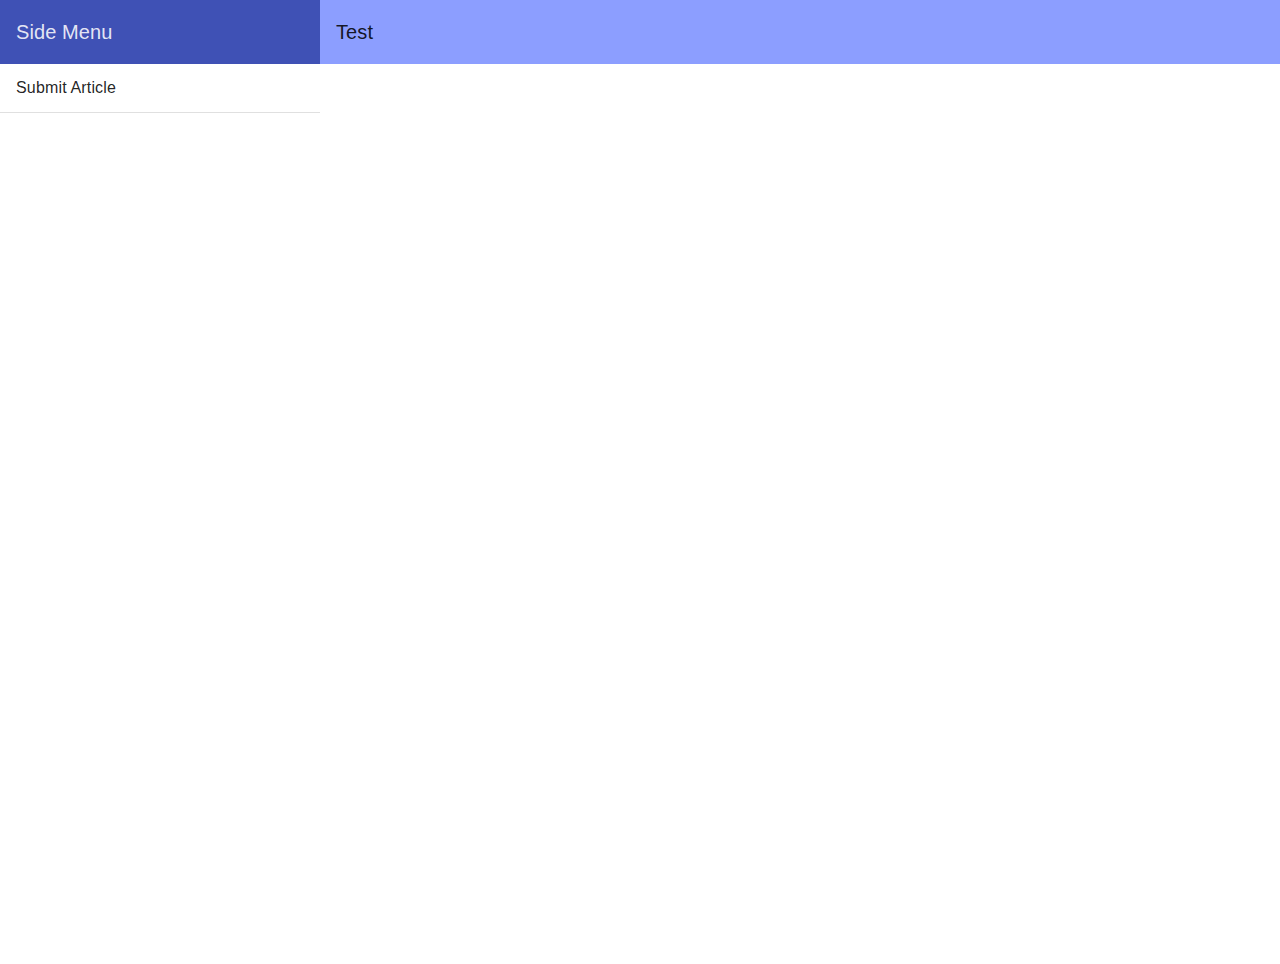
==== www/index.html @ 06414e04 "Initial commit" ====
<!DOCTYPE html>
<html ng-app="blog">
	<head>
		<meta charset="UTF-8">
		<meta name="viewport" content="initial-scale=1, user-scalable=no">
		<link rel="stylesheet" href="bower_components/angular-material/angular-material.min.css" />
		<link rel="stylesheet" href="bower_components/angular-material/angular-material.layouts.css">
		<link rel="stylesheet" href="css/animate.css">
		<script src="bower_components/angular/angular.min.js"></script>
		<script src="bower_components/angular-route/angular-route.min.js"></script>
		<script src="bower_components/angular-aria/angular-aria.min.js"></script>
		<script src="bower_components/angular-animate/angular-animate.min.js"></script>
		<script src="bower_components/angular-material/angular-material.min.js"></script>
		<script src="js/route.js"></script>
		<script src="js/controller.js"></script>
		<title>Mobile MEAN Blog</title>
	</head>
	<body>
		<div ng-controller="sideNavController" layout="column" ng-cloak>
			<section layout="row">
				<section>
					<div ng-include="'partials/sidenav.html'"></div>
				</section>
				 <section flex>
					<div flex>
						<div layoutfill layout-align="top" ng-include="'partials/header-toolbar.html'"></div>
						<md-content class="view-animate-container">
							<div class="view-animate" ng-view></div>
						</md-content>
					</div>
				</section>
			</section>
		</div>
	</body>
</html>
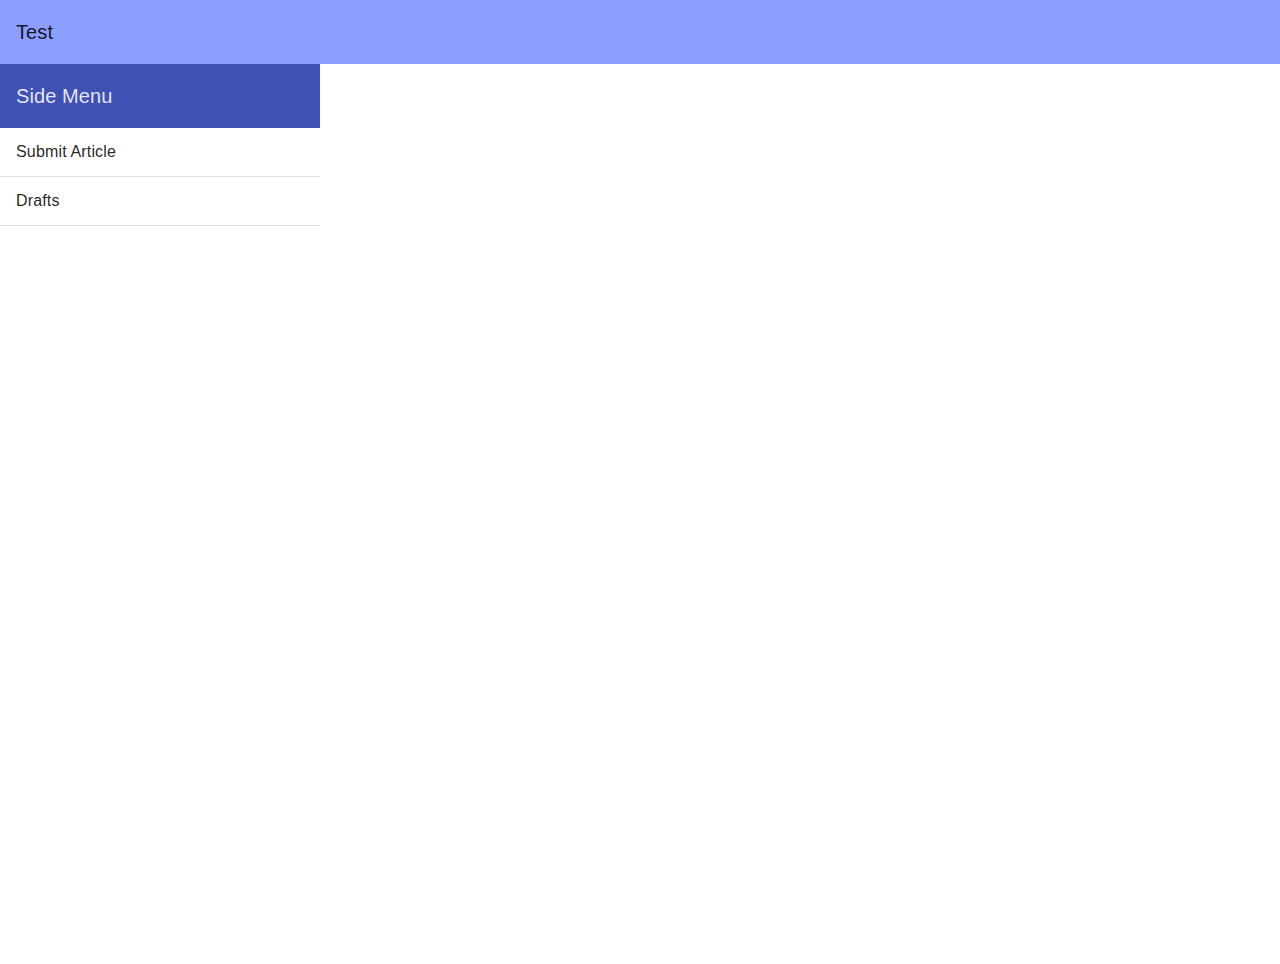
==== commit 92bebf6f: "Added Drafts and Edit" ====
--- a/www/index.html
+++ b/www/index.html
@@ -2,13 +2,15 @@
 <html ng-app="blog">
 	<head>
 		<meta charset="UTF-8">
-		<meta name="viewport" content="initial-scale=1, user-scalable=no">
+		<meta name="viewport" content="initial-scale=1, user-scalable=no, width=device-width, height=device-height">
 		<link rel="stylesheet" href="bower_components/angular-material/angular-material.min.css" />
-		<link rel="stylesheet" href="bower_components/angular-material/angular-material.layouts.css">
-		<link rel="stylesheet" href="css/animate.css">
+		<link rel="stylesheet" href="bower_components/angular-material/angular-material.layouts.css"/>
+		<link rel="stylesheet" href="https://fonts.googleapis.com/icon?family=Material+Icons" >
+		<link rel="stylesheet" href="css/index.css">
 		<script src="bower_components/angular/angular.min.js"></script>
 		<script src="bower_components/angular-route/angular-route.min.js"></script>
 		<script src="bower_components/angular-aria/angular-aria.min.js"></script>
+		<script src="bower_components/angular-messages/angular-messages.min.js"></script>
 		<script src="bower_components/angular-animate/angular-animate.min.js"></script>
 		<script src="bower_components/angular-material/angular-material.min.js"></script>
 		<script src="js/route.js"></script>
@@ -17,17 +19,15 @@
 	</head>
 	<body>
 		<div ng-controller="sideNavController" layout="column" ng-cloak>
+			<div ng-include="'partials/header-toolbar.html'"></div>
 			<section layout="row">
 				<section>
 					<div ng-include="'partials/sidenav.html'"></div>
 				</section>
-				 <section flex>
-					<div flex>
-						<div layoutfill layout-align="top" ng-include="'partials/header-toolbar.html'"></div>
-						<md-content class="view-animate-container">
-							<div class="view-animate" ng-view></div>
-						</md-content>
-					</div>
+				<section flex>
+					<md-content class="view-animate-container" ng-cloak>
+						<div class="view-animate" ng-view></div>
+					</md-content>
 				</section>
 			</section>
 		</div>
